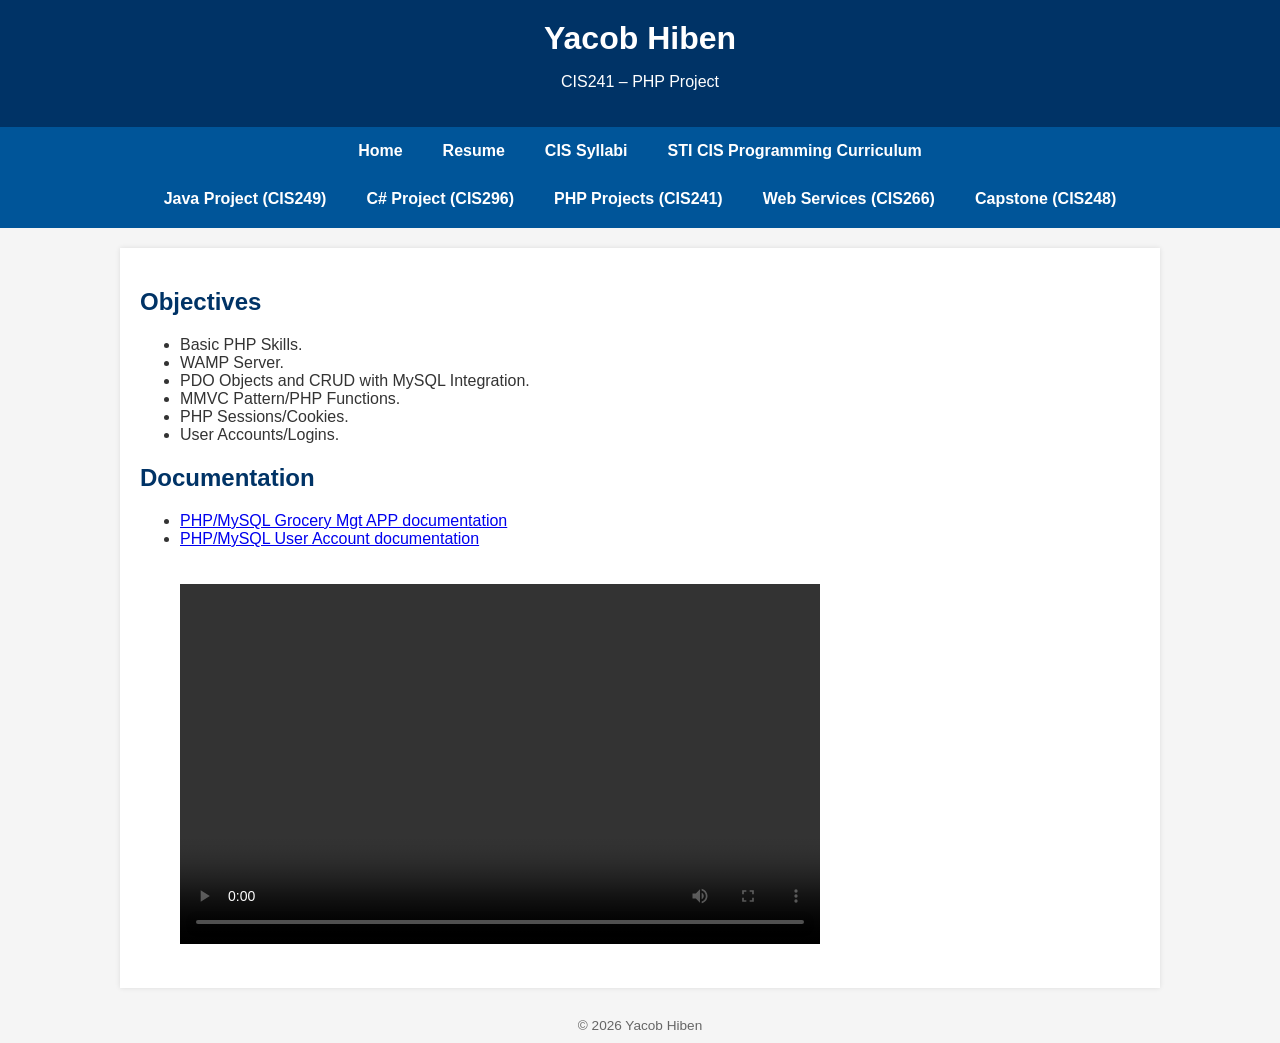
==== cis241-projects.html @ e9412413 "Add files via upload" ====
<!DOCTYPE html>
<html lang="en">
<head>
    <meta charset="UTF-8">
    <title>CIS241 PHP – Yacob Hiben</title>
    <link rel="stylesheet" href="styles.css">
</head>
<body>

<header>
    <h1>Yacob Hiben</h1>
    <p>CIS241 – PHP Project</p>
</header>

<nav>
    <div class="nav-row">
        <ul>
            <li><a href="index.html">Home</a></li>
            <li><a href="YacobHibenResume.pdf" target="_blank">Resume</a></li>
            <li><a href="CIS_Syllabi.html">CIS Syllabi</a></li>
            <li><a href="http://catalog.southeasttech.edu/preview_program.php?catoid=17&poid=2004&hl=%22programming%22" target="_blank">
                STI CIS Programming Curriculum
            </a></li>
        </ul>
    </div>

    <div class="nav-row">
        <ul>
            <li><a href="java-project.html">Java Project (CIS249)</a></li>
            <li><a href="csharp-project.html">C# Project (CIS296)</a></li>
            <li><a href="cis241-projects.html">PHP Projects (CIS241)</a></li>
            <li><a href="cis266-webservices.html">Web Services (CIS266)</a></li>
            <li><a href="capstone.html">Capstone (CIS248)</a></li>
        </ul>
    </div>
</nav>

<main>
     <section>
        <h2>Objectives</h2>
        <ul>
            <li>Basic PHP Skills.</li>
            <li>WAMP Server.</li>
            <li>PDO Objects and CRUD with MySQL Integration.</li>
            <li>MMVC Pattern/PHP Functions.</li>
            <li>PHP Sessions/Cookies.</li>
            <li>User Accounts/Logins.</li>
        </ul>
    </section>

    <section>
        <h2>Documentation</h2>
        <ul>
            <li><a href="https://github.com/Yacob0623/MVC-Grocery" target="_blank">
                PHP/MySQL Grocery Mgt APP documentation
            </a></li>
            <li><a href="https://github.com/Yacob0623/UserAccount" target="_blank">
                PHP/MySQL User Account documentation
            </a></li>
             <br></br>
                <video width="640" height="360" controls>
                <source src="videos/CIS241.webm" type="video/webm">
                Your browser does not support the video tag.
                </video>
        </ul>
</main>

<footer>&copy; 2026 Yacob Hiben</footer>

</body>
</html>
---- styles.css ----
/* Global layout */
body {
    margin: 0;
    font-family: Arial, Helvetica, sans-serif;
    background-color: #f5f5f5;
    color: #333;
}

header {
    background-color: #003366;
    color: #ffffff;
    padding: 20px;
    text-align: center;
}

header h1 {
    margin: 0;
    font-size: 2rem;
}

/* Navigation bar */
nav {
    background-color: #005599;
    padding-bottom: 5px;
}

.nav-row {
    display: flex;
    justify-content: center;   /* centers the UL horizontally */
    margin: 0;
    padding: 0;
}

.nav-row ul {
    display: flex;
    gap: 10px;                 /* optional spacing between items */
    padding: 0;
    margin: 5px 0;
}

.nav-row li {
    list-style: none;
}

.nav-row a {
    display: block;
    padding: 10px 15px;
    color: white;
    text-decoration: none;
    font-weight: bold;
}

.nav-row a:hover {
    background-color: #003f73;
}

/* Main content */
main {
    max-width: 1000px;
    margin: 20px auto;
    padding: 20px;
    background-color: #ffffff;
    box-shadow: 0 0 5px rgba(0,0,0,0.1);
}

h2 {
    color: #003366;
}

section {
    margin-bottom: 20px;
}

footer {
    text-align: center;
    padding: 10px;
    font-size: 0.85rem;
    color: #666;
}
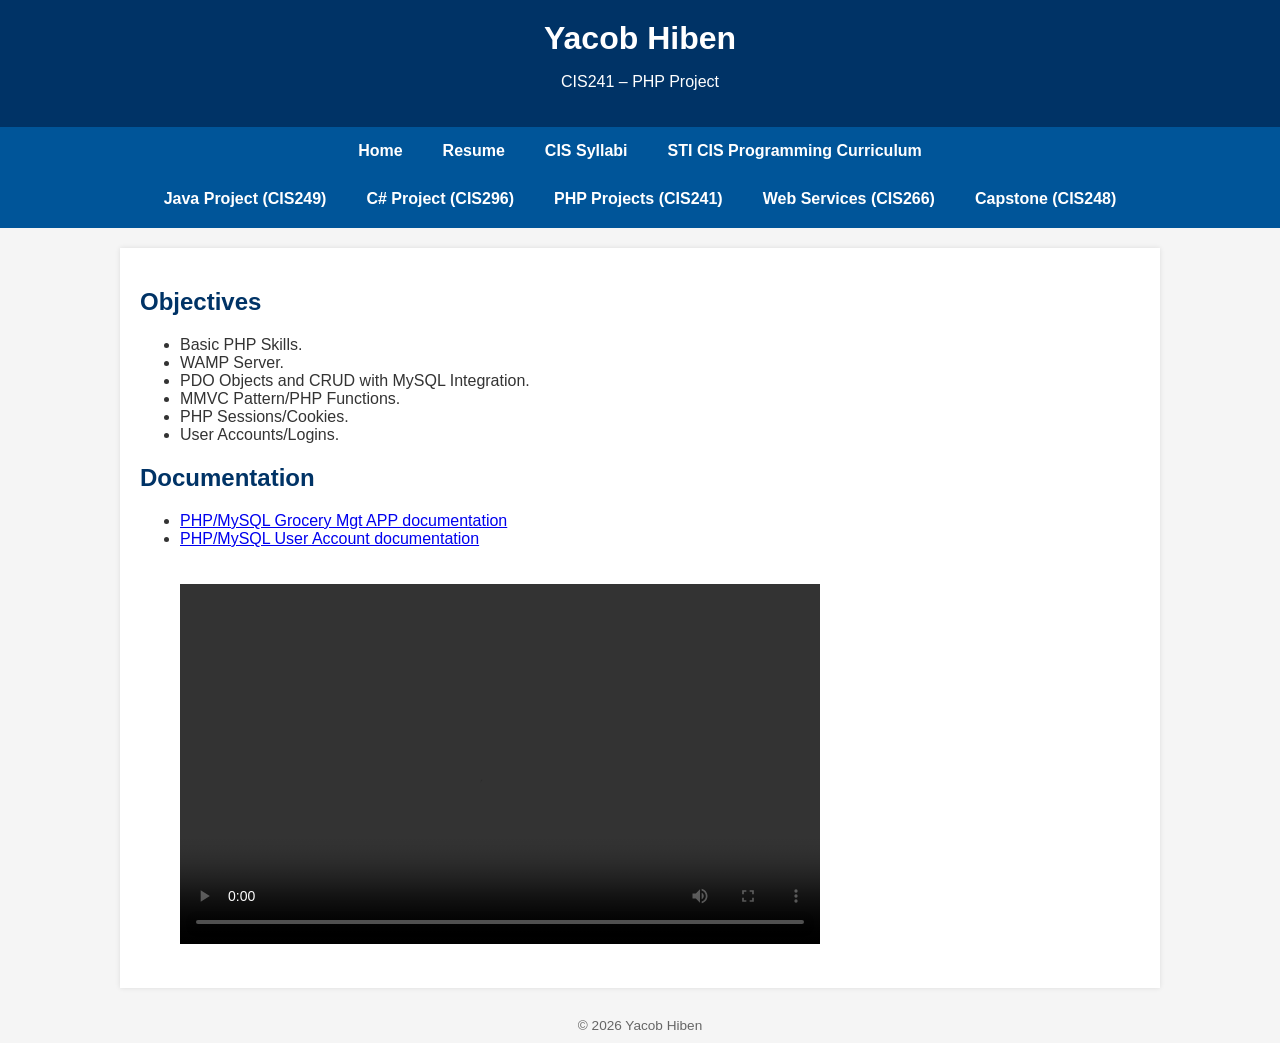
==== commit 95393871: "Add files via upload" ====
--- a/cis241-projects.html
+++ b/cis241-projects.html
@@ -59,7 +59,7 @@
             </a></li>
              <br></br>
                 <video width="640" height="360" controls>
-                <source src="videos/CIS241.webm" type="video/webm">
+                <source src="https://github.com/Yacob0623/yacob-hibenportfolio/releases/download/new/CIS241.mp4" type="video/mp4">
                 Your browser does not support the video tag.
                 </video>
         </ul>
